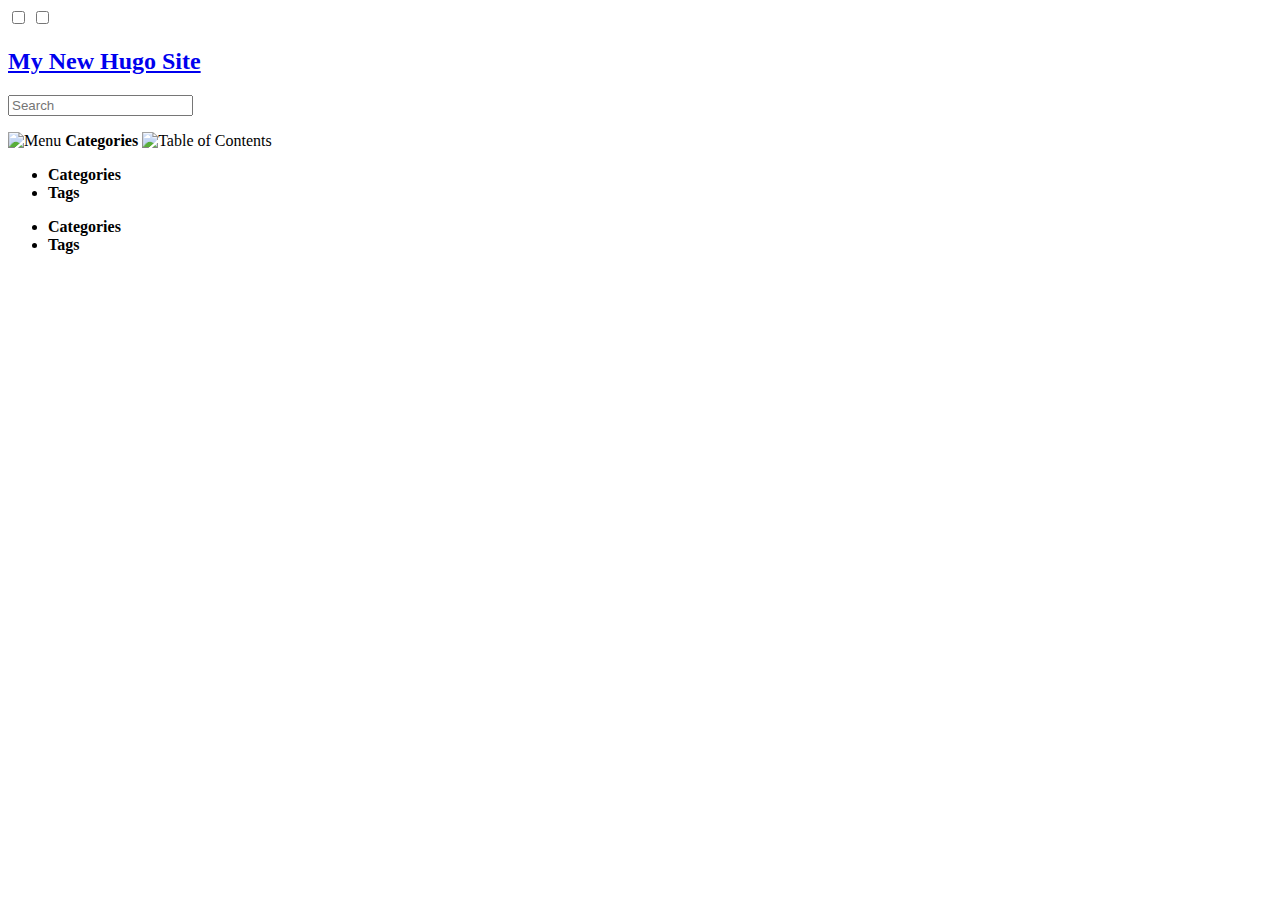
==== public/categories/index.html @ 6cba4b25 "test" ====
<!DOCTYPE html>
<html lang="en-us" dir="ltr">
<head>
  <meta charset="UTF-8">
<meta name="viewport" content="width=device-width, initial-scale=1.0">
<meta name="description" content="">
<meta name="theme-color" content="#FFFFFF">
<meta name="color-scheme" content="light dark"><meta property="og:title" content="Categories" />
<meta property="og:description" content="" />
<meta property="og:type" content="website" />
<meta property="og:url" content="http://example.org/categories/" />
<title>Categories | My New Hugo Site</title>
<link rel="manifest" href="/manifest.json">
<link rel="icon" href="/favicon.png" type="image/x-icon">
<link rel="stylesheet" href="/book.min.33a48f5432973b8ff9a82679d9e45d67f2c15d4399bd2829269455cfe390b5e8.css" integrity="sha256-M6SPVDKXO4/5qCZ52eRdZ/LBXUOZvSgpJpRVz&#43;OQteg=" crossorigin="anonymous">
  <script defer src="/flexsearch.min.js"></script>
  <script defer src="/en.search.min.78166b9d46e23e0ea915cb6887a30b633e7bc4fad10c8b6b9f6fa532271c19ba.js" integrity="sha256-eBZrnUbiPg6pFctoh6MLYz57xPrRDItrn2&#43;lMiccGbo=" crossorigin="anonymous"></script>
<link rel="alternate" type="application/rss+xml" href="http://example.org/categories/index.xml" title="My New Hugo Site" />
<!--
Made with Book Theme
https://github.com/alex-shpak/hugo-book
-->
  
</head>
<body dir="ltr">
  <input type="checkbox" class="hidden toggle" id="menu-control" />
  <input type="checkbox" class="hidden toggle" id="toc-control" />
  <main class="container flex">
    <aside class="book-menu">
      <div class="book-menu-content">
        
  <nav>
<h2 class="book-brand">
  <a class="flex align-center" href="/"><span>My New Hugo Site</span>
  </a>
</h2>


<div class="book-search">
  <input type="text" id="book-search-input" placeholder="Search" aria-label="Search" maxlength="64" data-hotkeys="s/" />
  <div class="book-search-spinner hidden"></div>
  <ul id="book-search-results"></ul>
</div>












  
















</nav>




  <script>(function(){var e=document.querySelector("aside .book-menu-content");addEventListener("beforeunload",function(){localStorage.setItem("menu.scrollTop",e.scrollTop)}),e.scrollTop=localStorage.getItem("menu.scrollTop")})()</script>


 
      </div>
    </aside>

    <div class="book-page">
      <header class="book-header">
        
  <div class="flex align-center justify-between">
  <label for="menu-control">
    <img src="/svg/menu.svg" class="book-icon" alt="Menu" />
  </label>

  <strong>Categories</strong>

  <label for="toc-control">
    
    <img src="/svg/toc.svg" class="book-icon" alt="Table of Contents" />
    
  </label>
</div>


  
  <aside class="hidden clearfix">
    
  <nav>
  <ul>
  
    
    <li class="book-section-flat">
      <strong>Categories</strong>
      <ul>
      
      </ul>
    </li>
    
  
    
    <li class="book-section-flat">
      <strong>Tags</strong>
      <ul>
      
      </ul>
    </li>
    
  
  </ul>
</nav>


  </aside>
  
 
      </header>

      
      
  

  
 
      

      <footer class="book-footer">
        
  <div class="flex flex-wrap justify-between">





</div>



  <script>(function(){function e(e){const t=window.getSelection(),n=document.createRange();n.selectNodeContents(e),t.removeAllRanges(),t.addRange(n)}document.querySelectorAll("pre code").forEach(t=>{t.addEventListener("click",function(){if(window.getSelection().toString())return;e(t.parentElement),navigator.clipboard&&navigator.clipboard.writeText(t.parentElement.textContent)})})})()</script>


 
        
      </footer>

      
  
 

      <label for="menu-control" class="hidden book-menu-overlay"></label>
    </div>

    
    <aside class="book-toc">
      <div class="book-toc-content">
        
  <nav>
  <ul>
  
    
    <li class="book-section-flat">
      <strong>Categories</strong>
      <ul>
      
      </ul>
    </li>
    
  
    
    <li class="book-section-flat">
      <strong>Tags</strong>
      <ul>
      
      </ul>
    </li>
    
  
  </ul>
</nav>

 
      </div>
    </aside>
    
  </main>

  
</body>
</html>
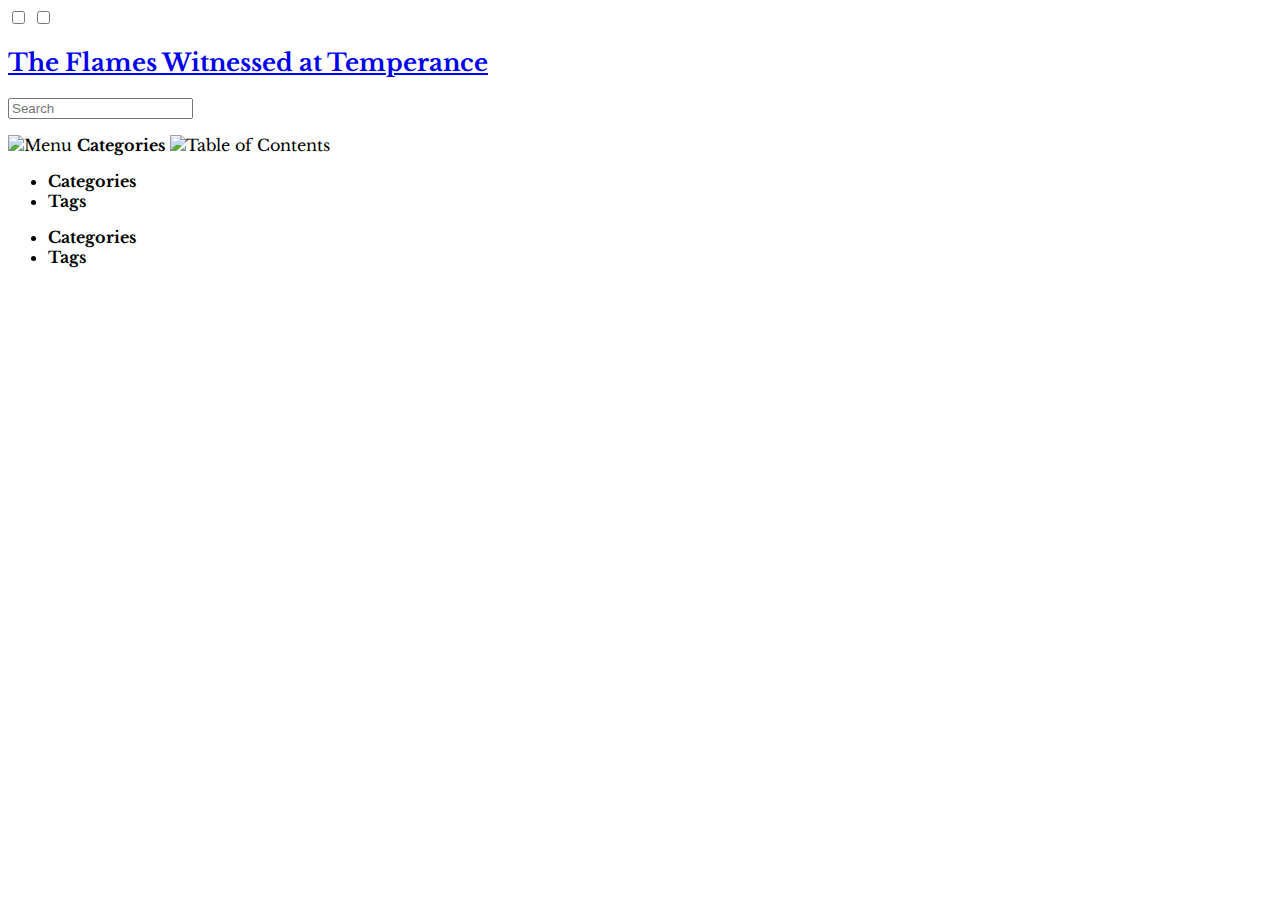
==== commit 5a3c3c0e: "theme changes" ====
--- a/public/categories/index.html
+++ b/public/categories/index.html
@@ -8,14 +8,14 @@
 <meta name="color-scheme" content="light dark"><meta property="og:title" content="Categories" />
 <meta property="og:description" content="" />
 <meta property="og:type" content="website" />
-<meta property="og:url" content="http://example.org/categories/" />
-<title>Categories | My New Hugo Site</title>
+<meta property="og:url" content="http://the-flames-witnessed-at-temperance.ddgant.com/categories/" />
+<title>Categories | The Flames Witnessed at Temperance</title>
 <link rel="manifest" href="/manifest.json">
 <link rel="icon" href="/favicon.png" type="image/x-icon">
-<link rel="stylesheet" href="/book.min.33a48f5432973b8ff9a82679d9e45d67f2c15d4399bd2829269455cfe390b5e8.css" integrity="sha256-M6SPVDKXO4/5qCZ52eRdZ/LBXUOZvSgpJpRVz&#43;OQteg=" crossorigin="anonymous">
+<link rel="stylesheet" href="/book.min.1ab7cc7939d17cbfec39adae836bdab246bbd5597986f009dac2165f95531a90.css" integrity="sha256-GrfMeTnRfL/sOa2ug2vaska71Vl5hvAJ2sIWX5VTGpA=" crossorigin="anonymous">
   <script defer src="/flexsearch.min.js"></script>
-  <script defer src="/en.search.min.78166b9d46e23e0ea915cb6887a30b633e7bc4fad10c8b6b9f6fa532271c19ba.js" integrity="sha256-eBZrnUbiPg6pFctoh6MLYz57xPrRDItrn2&#43;lMiccGbo=" crossorigin="anonymous"></script>
-<link rel="alternate" type="application/rss+xml" href="http://example.org/categories/index.xml" title="My New Hugo Site" />
+  <script defer src="/en.search.min.63bdee7031300f7966c418ce0e995b4563df713894b763ffebc399ba60826ab2.js" integrity="sha256-Y73ucDEwD3lmxBjODplbRWPfcTiUt2P/68OZumCCarI=" crossorigin="anonymous"></script>
+<link rel="alternate" type="application/rss+xml" href="http://the-flames-witnessed-at-temperance.ddgant.com/categories/index.xml" title="The Flames Witnessed at Temperance" />
 <!--
 Made with Book Theme
 https://github.com/alex-shpak/hugo-book
@@ -31,7 +31,7 @@
         
   <nav>
 <h2 class="book-brand">
-  <a class="flex align-center" href="/"><span>My New Hugo Site</span>
+  <a class="flex align-center" href="/"><span>The Flames Witnessed at Temperance</span>
   </a>
 </h2>
 
@@ -99,6 +99,15 @@
   </label>
 </div>
 
+<head>
+  <link rel="stylesheet" href="https://fonts.googleapis.com/css?family=Libre+Baskerville">
+  <style>
+  body {
+    font-family: "Libre Baskerville", sans-serif;
+  }
+  </style>
+</head>
+
 
   
   <aside class="hidden clearfix">
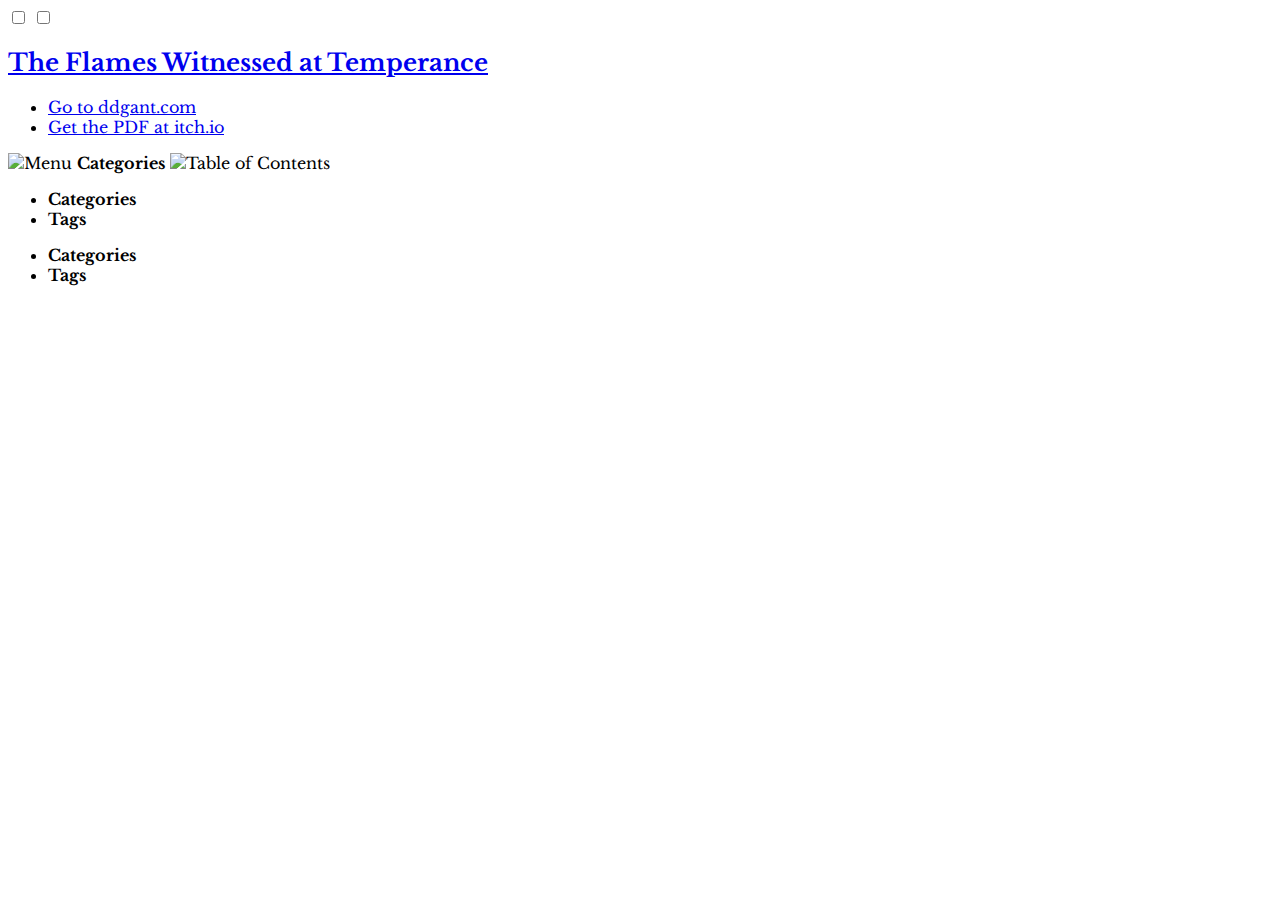
==== commit 578dfba6: "Big update" ====
--- a/public/categories/index.html
+++ b/public/categories/index.html
@@ -11,10 +11,10 @@
 <meta property="og:url" content="http://the-flames-witnessed-at-temperance.ddgant.com/categories/" />
 <title>Categories | The Flames Witnessed at Temperance</title>
 <link rel="manifest" href="/manifest.json">
-<link rel="icon" href="/favicon.png" type="image/x-icon">
-<link rel="stylesheet" href="/book.min.1ab7cc7939d17cbfec39adae836bdab246bbd5597986f009dac2165f95531a90.css" integrity="sha256-GrfMeTnRfL/sOa2ug2vaska71Vl5hvAJ2sIWX5VTGpA=" crossorigin="anonymous">
+<link rel="icon" href="/favicon.ico" type="image/x-icon">
+<link rel="stylesheet" href="/book.min.9c735842d3803b2e5b4bba16812d6920349031036c18f018b6b2c0e4e377a85f.css" integrity="sha256-nHNYQtOAOy5bS7oWgS1pIDSQMQNsGPAYtrLA5ON3qF8=" crossorigin="anonymous">
   <script defer src="/flexsearch.min.js"></script>
-  <script defer src="/en.search.min.63bdee7031300f7966c418ce0e995b4563df713894b763ffebc399ba60826ab2.js" integrity="sha256-Y73ucDEwD3lmxBjODplbRWPfcTiUt2P/68OZumCCarI=" crossorigin="anonymous"></script>
+  <script defer src="/en.search.min.0fcd31617fe911afe560587d70eab3ccdc755869fe196d1b15c9b14f0b1a7e92.js" integrity="sha256-D80xYX/pEa/lYFh9cOqzzNx1WGn&#43;GW0bFcmxTwsafpI=" crossorigin="anonymous"></script>
 <link rel="alternate" type="application/rss+xml" href="http://the-flames-witnessed-at-temperance.ddgant.com/categories/index.xml" title="The Flames Witnessed at Temperance" />
 <!--
 Made with Book Theme
@@ -36,34 +36,48 @@
 </h2>
 
 
-<div class="book-search">
-  <input type="text" id="book-search-input" placeholder="Search" aria-label="Search" maxlength="64" data-hotkeys="s/" />
-  <div class="book-search-spinner hidden"></div>
-  <ul id="book-search-results"></ul>
-</div>
-
-
-
-
-
-
-
-
-
-
-
-
-  
-
-
-
-
-
-
-
-
-
-
+
+
+
+
+
+
+
+
+
+
+
+
+
+  
+
+
+
+
+
+
+
+
+
+
+
+
+  
+<ul>
+  
+  <li>
+    <a href="https://www.ddgant.com/"  target="_blank" rel="noopener">
+        Go to ddgant.com
+      </a>
+  </li>
+  
+  <li>
+    <a href="https://ddgant.itch.io/"  target="_blank" rel="noopener">
+        Get the PDF at itch.io
+      </a>
+  </li>
+  
+</ul>
 
 
 
@@ -103,7 +117,7 @@
   <link rel="stylesheet" href="https://fonts.googleapis.com/css?family=Libre+Baskerville">
   <style>
   body {
-    font-family: "Libre Baskerville", sans-serif;
+    font-family: "Libre Baskerville", serif;
   }
   </style>
 </head>
